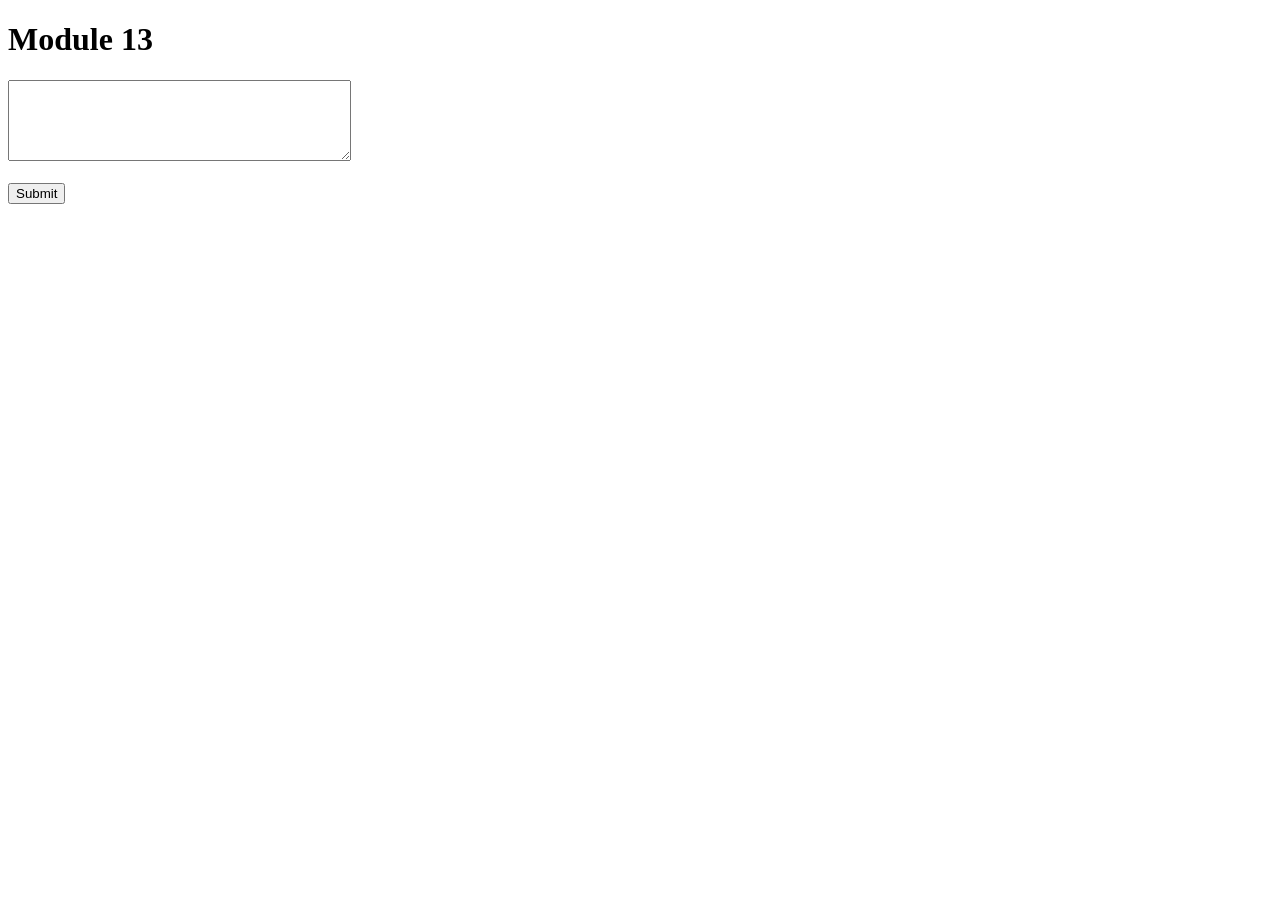
==== module13/module13.html @ 554cc3c9 "Rename module13.php to module13.html" ====
<!DOCTYPE html>
<html lang="en">
<head>
    <meta charset="UTF-8">
    <meta http-equiv="X-UA-Compatible" content="IE=edge">
    <meta name="viewport" content="width=device-width, initial-scale=1.0">
    <title>Module13</title>
</head>
<body>

    <h1>Module 13</h1>

    <form method="POST" action="">
        <textarea id="message" name="message" rows="5" cols="40"></textarea><br><br>
        <input type="submit" value="Submit">
    </form>
   

</body>
</html>
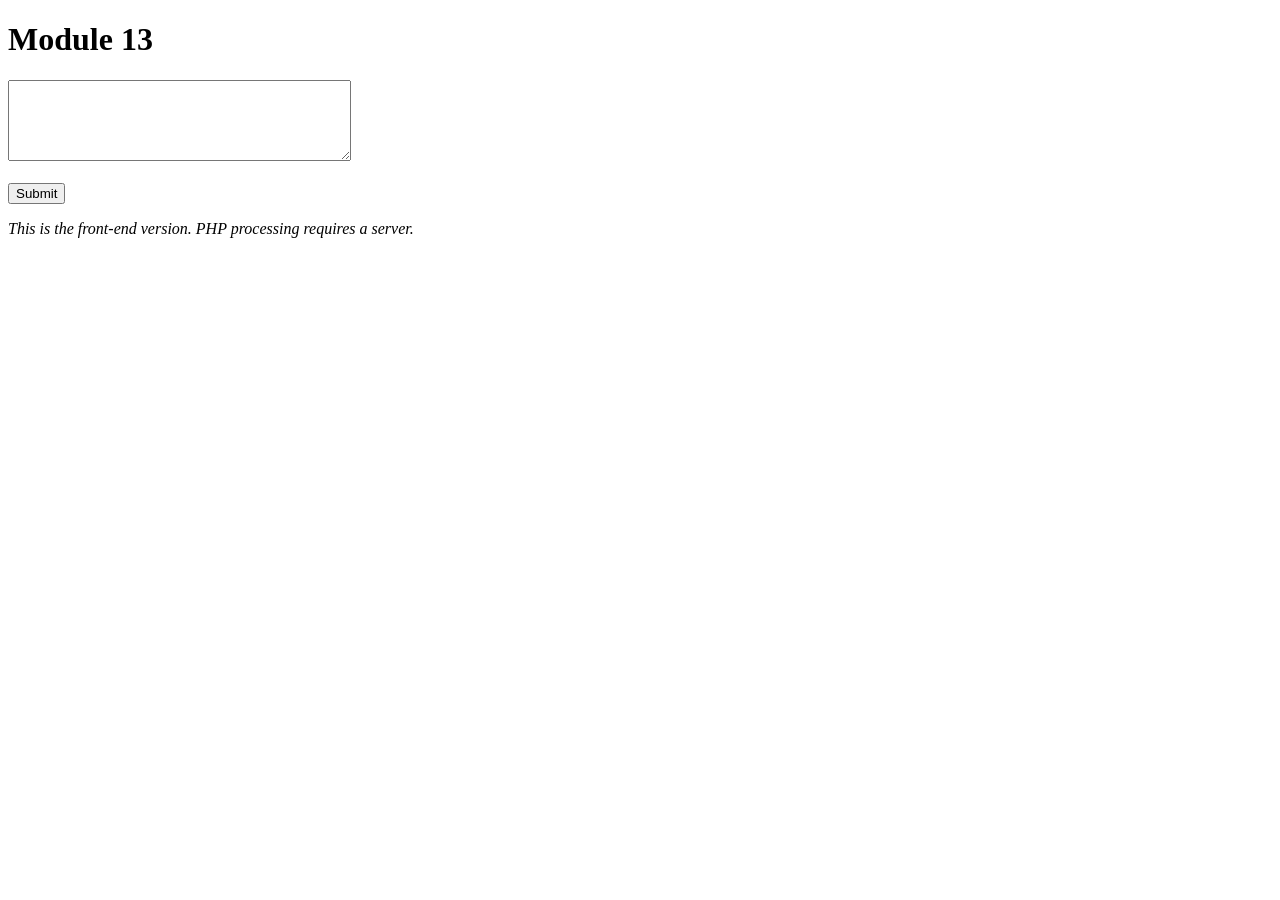
==== commit 3ed2b438: "Add note about PHP processing to module13.html Added a note about PHP processing requiring a server." ====
--- a/module13/module13.html
+++ b/module13/module13.html
@@ -14,7 +14,8 @@
         <textarea id="message" name="message" rows="5" cols="40"></textarea><br><br>
         <input type="submit" value="Submit">
     </form>
-   
+
+    <p><em>This is the front-end version. PHP processing requires a server.</em></p>
 
 </body>
 </html>
